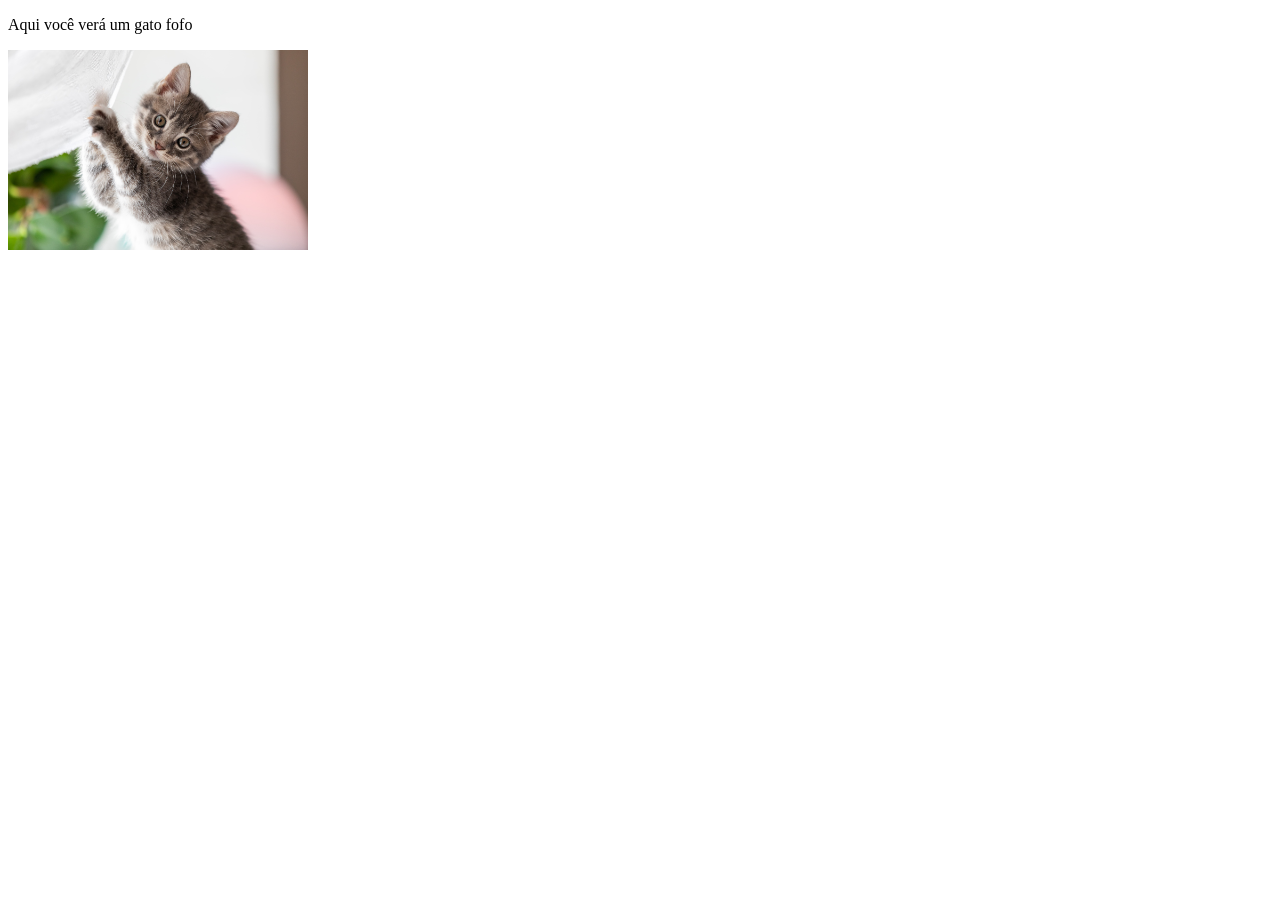
==== testes/index.html @ 158bc1a5 "Update and rename html daora.index to index.html" ====
<!DOCTYPE html>
<html lang="pt-Br">
<head>
    <meta charset="UTF-8">
    <meta name="viewport" content="width=device-width, initial-scale=1.0">
    <title>O Melhor site do Mundo</title>
</head>
<p>Aqui você verá um gato fofo</p>
<body>
    <img src="gatofofo.jpg" alt="Gato fofo" width="300px" height="200px">
    
</body>
</html>
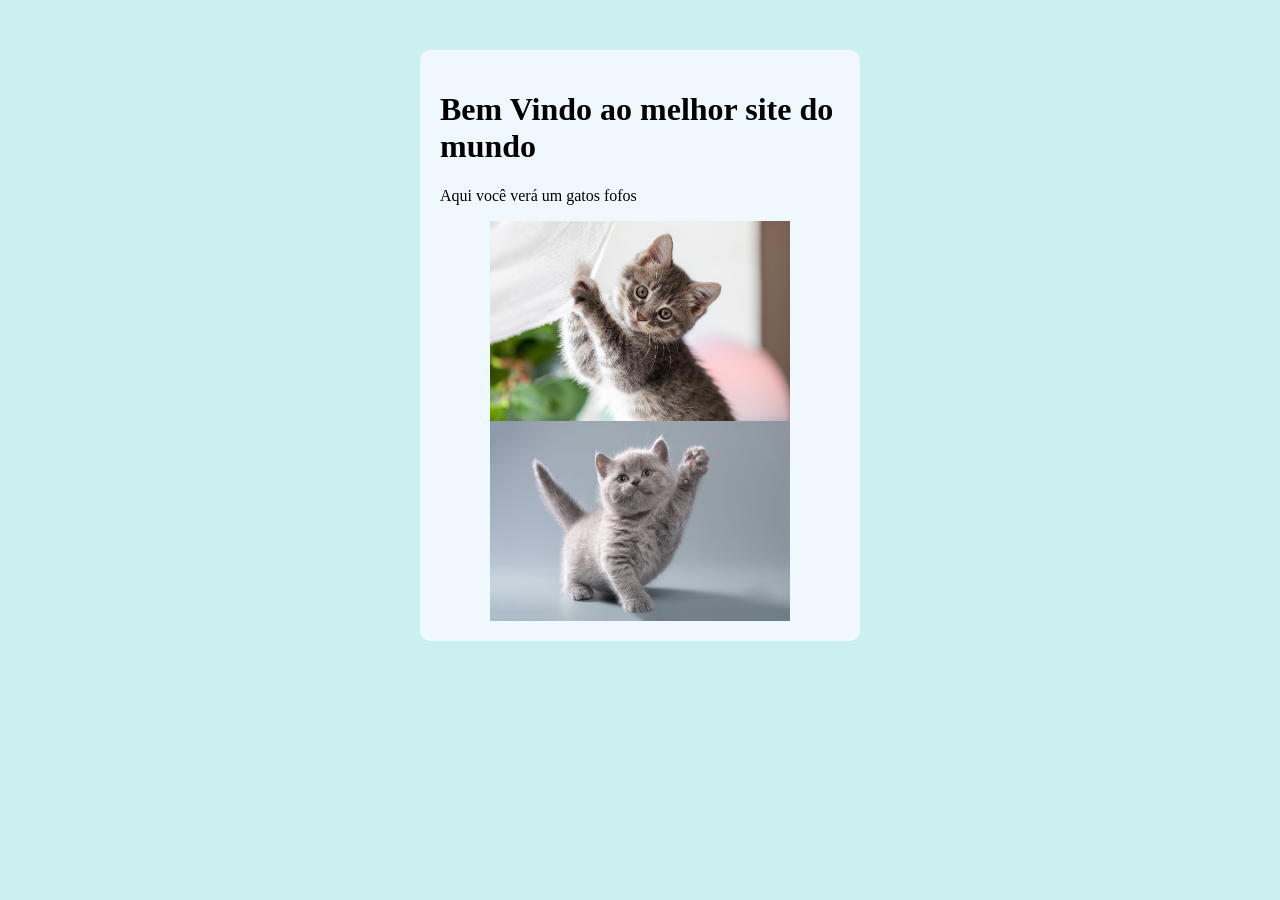
==== commit 83567413: "Add files via upload" ====
--- a/testes/index.html
+++ b/testes/index.html
@@ -4,10 +4,14 @@
     <meta charset="UTF-8">
     <meta name="viewport" content="width=device-width, initial-scale=1.0">
     <title>O Melhor site do Mundo</title>
+    <link rel="stylesheet" href="style.css">
 </head>
-<p>Aqui você verá um gato fofo</p>
 <body>
-    <img src="gatofofo.jpg" alt="Gato fofo" width="300px" height="200px">
-    
+    <div class="container">
+        <h1>Bem Vindo ao melhor site do mundo</h1>
+        <p>Aqui você verá um gatos fofos</p>
+        <img src="gatofofo.jpg" alt="Gato fofo" width="300px" height="200px">
+        <img src="gatofofo2.jpg" alt="Gato fofo número 2" width="300px" height="200px">
+    </div>
 </body>
-</html>
+</html>
--- a/testes/style.css
+++ b/testes/style.css
@@ -0,0 +1,16 @@
+body {
+    background-color: rgb(204, 239, 239);
+}
+
+img {
+    width: 300px;
+    display: block;
+    margin: 0 auto;
+}
+.container {
+    background-color: aliceblue;
+    width: 400px;
+    margin: 50px auto;
+    padding: 20px;
+    border-radius: 10px;
+}
